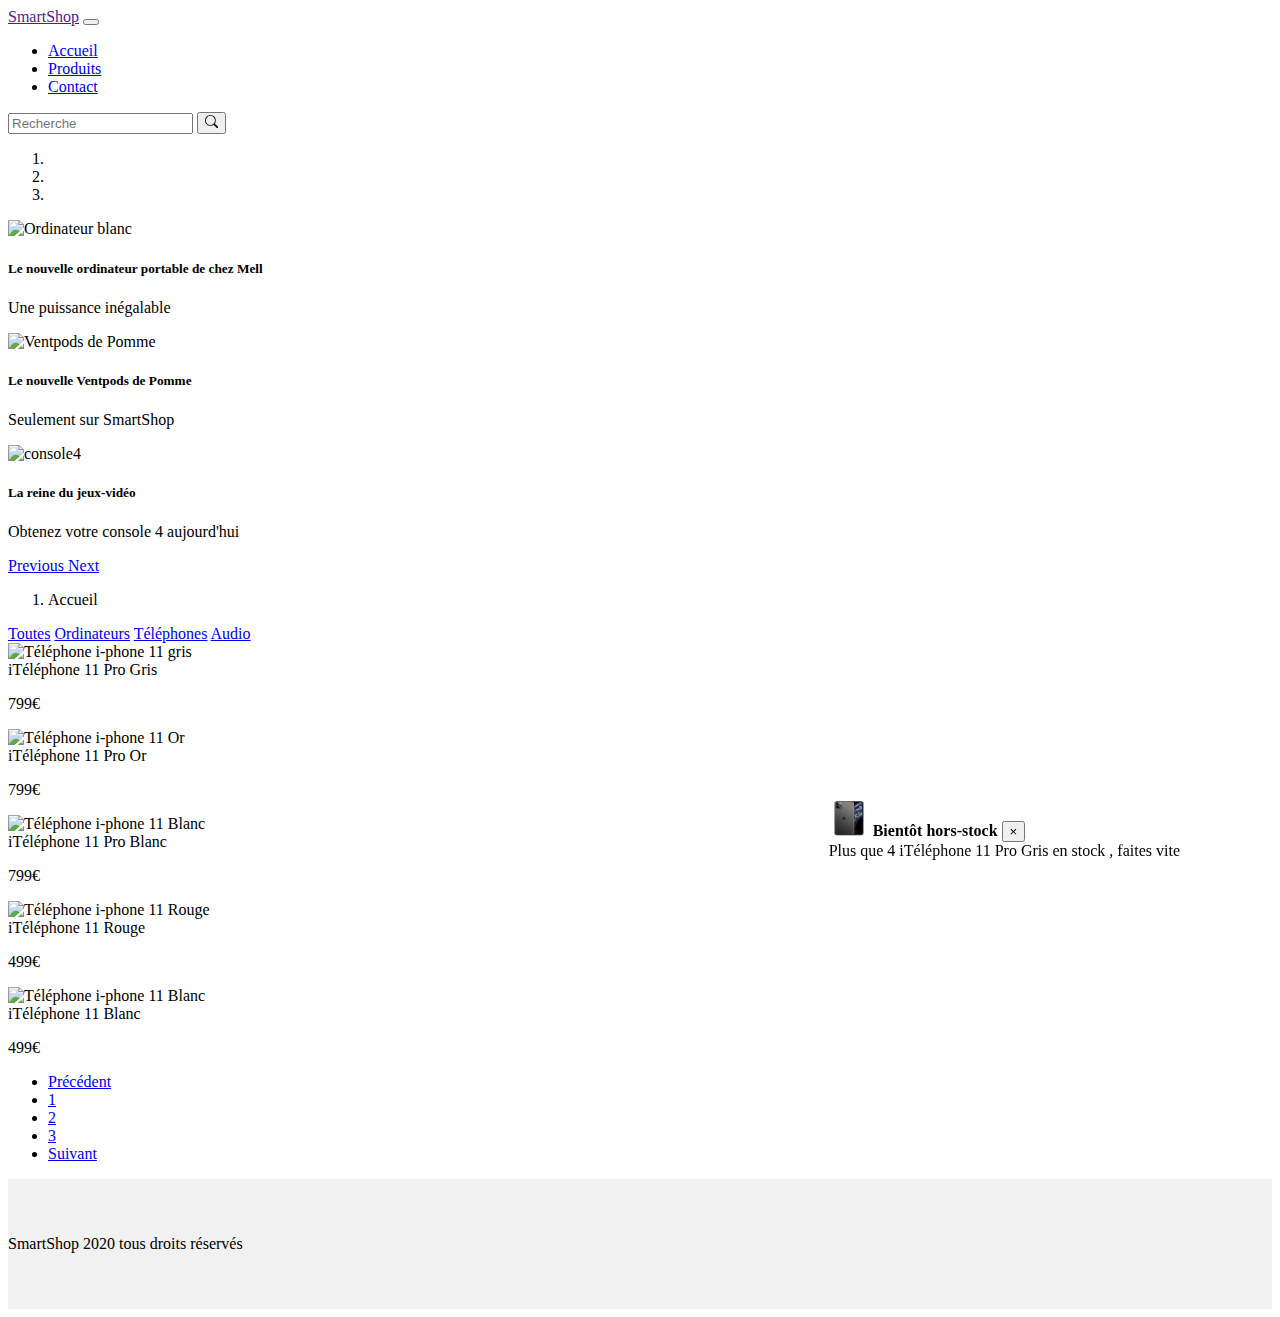
==== e-commerce/index.html @ d367f281 "forma-e-commerce" ====
<!DOCTYPE html>
<html lang="fr">

<head>
    <meta charset="UTF-8">
    <meta name="viewport" content="width=device-width, initial-scale=1.0">
    <title>SmartShop, votre spécialiste en éléctronique</title>

    <link rel="stylesheet" href="css/style.css">
    <link rel="stylesheet" href="https://stackpath.bootstrapcdn.com/bootstrap/5.0.0-alpha1/css/bootstrap.min.css"
        integrity="sha384-r4NyP46KrjDleawBgD5tp8Y7UzmLA05oM1iAEQ17CSuDqnUK2+k9luXQOfXJCJ4I" crossorigin="anonymous">
</head>

<body>
    <div role="status" aria-live="polite" aria-atomic="true" class="toast d-none d-md-block" data-autohide="false">
        <div class="toast-header">
            <img src="images/produit-1.png" class="rounded mr-2" width="40" height="40">
            <strong class="mr-auto">Bientôt hors-stock</strong>
            <button type="button" class="ml-2 mb-1 close" data-dismiss="toast" aria-label="Close">
                <span aria-hidden="true">&times;</span>
            </button>
        </div>
        <div class="toast-body">
            Plus que 4 iTéléphone 11 Pro Gris en stock , faites vite
        </div>
    </div>






    <!-- Navigation Bar  -->
    <nav class="navbar fixed-top navbar-expand-lg navbar-dark bg-dark">
        <div class="container-lg">
            <a href="" class="navbar-brand">SmartShop</a>
            <button class="navbar-toggler" type="button" data-toggle="collapse " data-target="#navbarNavAltMarkup" aria-controls="#navbarNavAltMarkup" aria-expanded="false" aria-label="Toggle Navigation">
            <span class="navbar-toggler-icon"></span>
        </button>
        <div class="collapse navbar-collapse" id="navbarNavAltMarkup">
                <ul class="navbar-nav mr-auto ml-lg-5 mb-3 mb-lg-0">
                <li class="nav-item">
                <a href="#" class="nav-link active" aria-current="page">Accueil</a>
                </li>
                <li class="nav-item">
                <a href="#" class="nav-link">Produits</a>
                </li>
                <li class="nav-item">
                <a href="#" class="nav-link">Contact</a>
                </li>
            </ul>
            <form class="d-flex">
                <input type="search" class="form-control mr-2" placeholder="Recherche" aria-label="Recherche">
                <button class="btn btn-outline-success" type="submit">
                 <svg width="1em" height="1em" viewBox="0 0 16 16" class="bi bi-search" fill="currentColor"xmlns="http://www.w3.org/2000/svg"><path fill-rule="evenodd"d="M10.442 10.442a1 1 0 0 1 1.415 0l3.85 3.85a1 1 0 0 1-1.414 1.415l-3.85-3.85a1 1 0 0 1 0-1.415z" /><path fill-rule="evenodd"d="M6.5 12a5.5 5.5 0 1 0 0-11 5.5 5.5 0 0 0 0 11zM13 6.5a6.5 6.5 0 1 1-13 0 6.5 6.5 0 0 1 13 0z" /></svg>
                </button>
            </form>
        </div>
        </div>
    </nav>

        <!-- Carousel de produits -->

        <div id="carousel-boutique" class="carousel slide" data-ride="carousel">
            <ol class="carousel-indicators">
                <li data-target="#carousel-boutique" data-slide-to="0" class="active"></li>
                <li data-target="#carousel-boutique" data-slide-to="1"></li>
                <li data-target="#carousel-boutique" data-slide-to="2"></li>
            </ol>
            <div class="carousel-inner">
                <div class="carousel-item active">
                    <img src="/images/slider-produit-1.jpg" class="d-block w-100" alt="Ordinateur blanc">
                    <div class="carousel-caption d-none d-md-block">
                        <h5>Le nouvelle ordinateur portable de chez Mell</h5>
                        <p>Une puissance inégalable</p>
                    </div>
                </div>
                <div class="carousel-item">
                    <img src="/images/slider-produit-2.jpg" class="d-block w-100" alt="Ventpods de Pomme">
                    <div class="carousel-caption d-none d-md-block">
                        <h5>Le nouvelle Ventpods de Pomme</h5>
                        <p>Seulement sur SmartShop</p>
                    </div>
                </div>
                <div class="carousel-item">
                    <img src="/images/slider-produit-3.jpg" class="d-block w-100" alt="console4">
                    <div class="carousel-caption d-none d-md-block">
                        <h5>La reine du jeux-vidéo</h5>
                        <p>Obtenez votre console 4 aujourd'hui</p>
                    </div>
                </div>
            </div>
            <a href="#carousel-boutique" class="carousel-control-prev" role="boutton" data-slide="prev">
                <span class="carousel-control-prev-icon" aria-hidden="true"></span>
                <span class="sr-only">Previous</span>
            </a>
            <a href="#carousel-boutique" class="carousel-control-next" role="boutton" data-slide="next">
                <span class="carousel-control-next-icon" aria-hidden="true"></span>
                <span class="sr-only">Next</span>
            </a>
        </div>

        <!-- BreadCrumbs , Card  & liste groupe -->

        <nav aria-label="breadcrumb">
            <ol class="breadcrumb">
                <div class="container-lg">
                    <li class="breadcrumb-item active" aria-current="page">Accueil</li>
                </div>
            </ol>
        </nav>

        <div class="container-lg">
            <div class="row">
                <div class="col-lg-3 d-none d-lg-block">
                    <div class="list-group">
                        <a href="#" class="list-group-item list-group-item-action">Toutes</a>
                        <a href="#" class="list-group-item list-group-item-action">Ordinateurs</a>
                        <a href="#" class="list-group-item list-group-item-action active">Téléphones</a>
                        <a href="#" class="list-group-item list-group-item-action">Audio</a>
                    </div>
                </div>

                <!-- Card produits  -->
                <div class="col-lg-9 col-12">
                    <div class="row row-cols-1 row-cols-md-3 g-4">
                    <div class="col">
                            <div class="card h-100">
                                <img src="/images/produit-1.png" class="card-img-top" alt="Téléphone i-phone 11 gris">
                                <div class="card-body">
                                        <a href="#" class="card-title h5">iTéléphone 11 Pro Gris</a>
                                        <p class="text-muted">799€</p>
                                </div>
                            </div>
                        </div>
                    <div class="col">
                            <div class="card h-100">
                                <img src="/images/produit-2.png" class="card-img-top" alt="Téléphone i-phone 11 Or">
                                <div class="card-body">
                                        <a href="#" class="card-title h5">iTéléphone 11 Pro Or</a>
                                        <p class="text-muted">799€</p>
                                </div>
                            </div>
                        </div>
                    <div class="col">
                            <div class="card h-100">
                                <img src="/images/produit-3.png" class="card-img-top" alt="Téléphone i-phone 11 Blanc">
                                <div class="card-body">
                                        <a href="#" class="card-title h5">iTéléphone 11 Pro Blanc</a>
                                        <p class="text-muted">799€</p>
                                </div>
                            </div>
                        </div>
                    <div class="col">
                            <div class="card h-100">
                                <img src="/images/produit-4.png" class="card-img-top" alt="Téléphone i-phone 11 Rouge">
                                <div class="card-body">
                                        <a href="#" class="card-title h5">iTéléphone 11 Rouge</a>
                                        <p class="text-muted">499€</p>
                                </div>
                            </div>
                        </div>
                    <div class="col">
                            <div class="card h-100">
                                <img src="/images/produit-5.png" class="card-img-top" alt="Téléphone i-phone 11 Blanc">
                                <div class="card-body">
                                        <a href="#" class="card-title h5">iTéléphone 11 Blanc</a>
                                        <p class="text-muted">499€</p>
                                </div>
                            </div>
                        </div>
                    </div>
                    <div class="row mt-5 mb-5">
                        <nav>
                            <ul class="pagination justify-content-center">
                                <li class="page-item disabled">
                                    <a href="#" class="page-link" tabindex="-1" aria-disabled="true">Précédent</a>
                                </li>
                                <li class="page-item active">
                                    <a href="#" class="page-link">1</a>
                                </li>
                                <li class="page-item">
                                    <a href="#" class="page-link">2</a>
                                </li>
                                <li class="page-item">
                                    <a href="#" class="page-link">3</a>
                                </li>
                                <li class="page-item">
                                    <a href="#" class="page-link">Suivant</a>
                                </li>
                            </ul>
                        </nav>
                    </div>
                </div>
            </div>
        </div>

        <!-- Footer -->

        <div class="container-fluid footer justi">
            <div class="container-lg ">
                <p class="text-center">SmartShop 2020 tous droits réservés</p>
            </div>
        </div>




    
    <script src="https://cdn.jsdelivr.net/npm/popper.js@1.16.0/dist/umd/popper.min.js"
        integrity="sha384-Q6E9RHvbIyZFJoft+2mJbHaEWldlvI9IOYy5n3zV9zzTtmI3UksdQRVvoxMfooAo"
        crossorigin="anonymous"></script>
    <script src="https://stackpath.bootstrapcdn.com/bootstrap/5.0.0-alpha1/js/bootstrap.min.js"
        integrity="sha384-oesi62hOLfzrys4LxRF63OJCXdXDipiYWBnvTl9Y9/TRlw5xlKIEHpNyvvDShgf/"
        crossorigin="anonymous"></script>
    <script src="js/script.js"></script>
</body>

</html>
---- e-commerce/css/style.css ----
/********** STYLES PROJET #2: BOUTIQUE ECOMMERCE *********

Les styles de ce fichier servent à se concentrer principalement sur
l'utilisation des composants et ne modifient que très peu l'esthétique de la page.

Vous pouvez toutefois l'analyser et le manipuler plus en détail 
si vous souhaitez vous familiariser un peu plus avec le CSS.

Bonne session,
Valentin

 ************************************************/

 /********** STYLE DU TOAST **********/

.toast {
    position: fixed;
    bottom: 40px;
    right: 100px;
    z-index: 100;
}

/********** STYLE DU CAROUSEL **********/

#carousel-boutique img {
    max-height: 60vh;
    object-fit: cover;
}

/********** STYLE DES CARDS / LISTE DE PRODUITS **********/

.card {
    transition: .3s ease-out;
}

.card:hover {
    -webkit-box-shadow: 10px 10px 48px 0px rgba(0,0,0,0.10);
    -moz-box-shadow: 10px 10px 48px 0px rgba(0,0,0,0.10);
    box-shadow: 10px 10px 48px 0px rgba(0,0,0,0.10);
}

.card-body a {
    color: #000000;
    text-decoration: none;
    transition: .3s ease-out;
}

.card-body a:hover {
    color: #0275d8;
}

@media (max-width: 768px) {
    .card img {
        max-height: 300px;
        object-fit:  contain;
    }
}

/********** STYLE DU FOOTER **********/

.footer {
    background: #F1F1F1;
    padding: 40px 0;
}
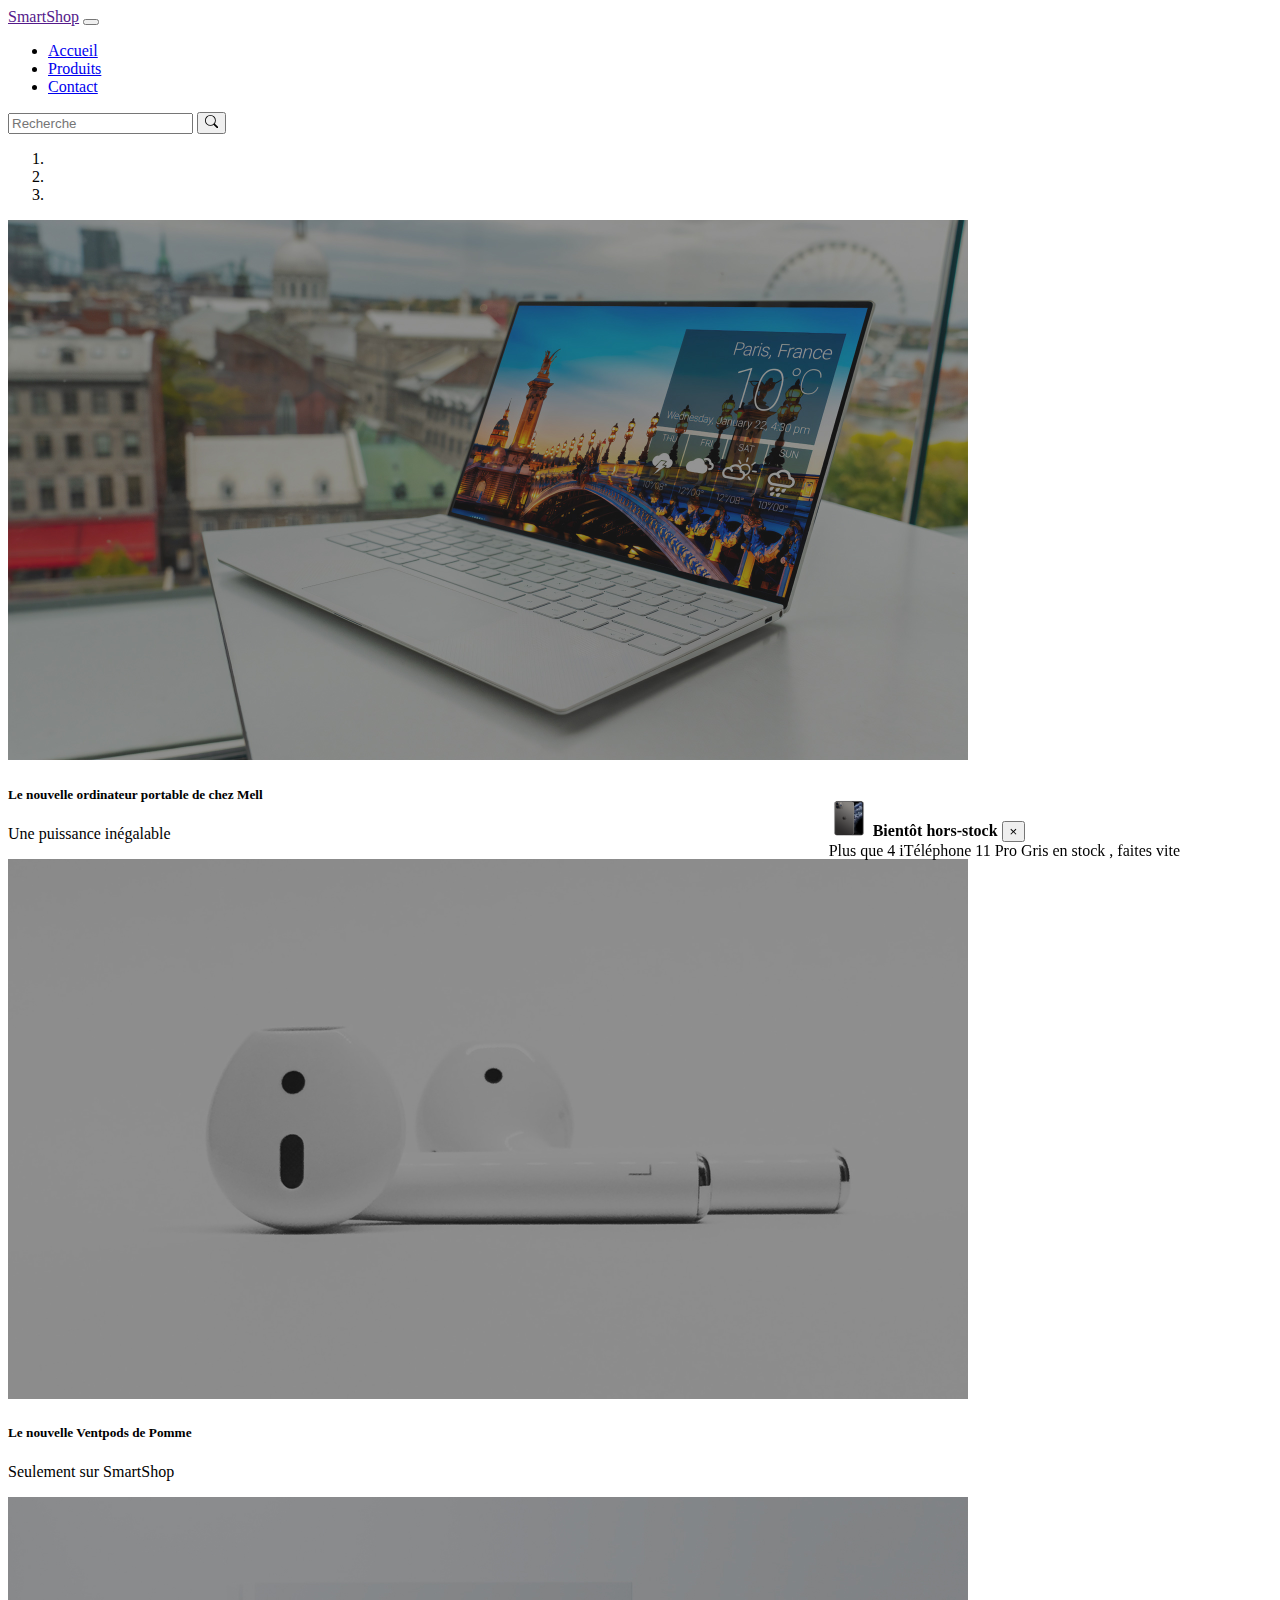
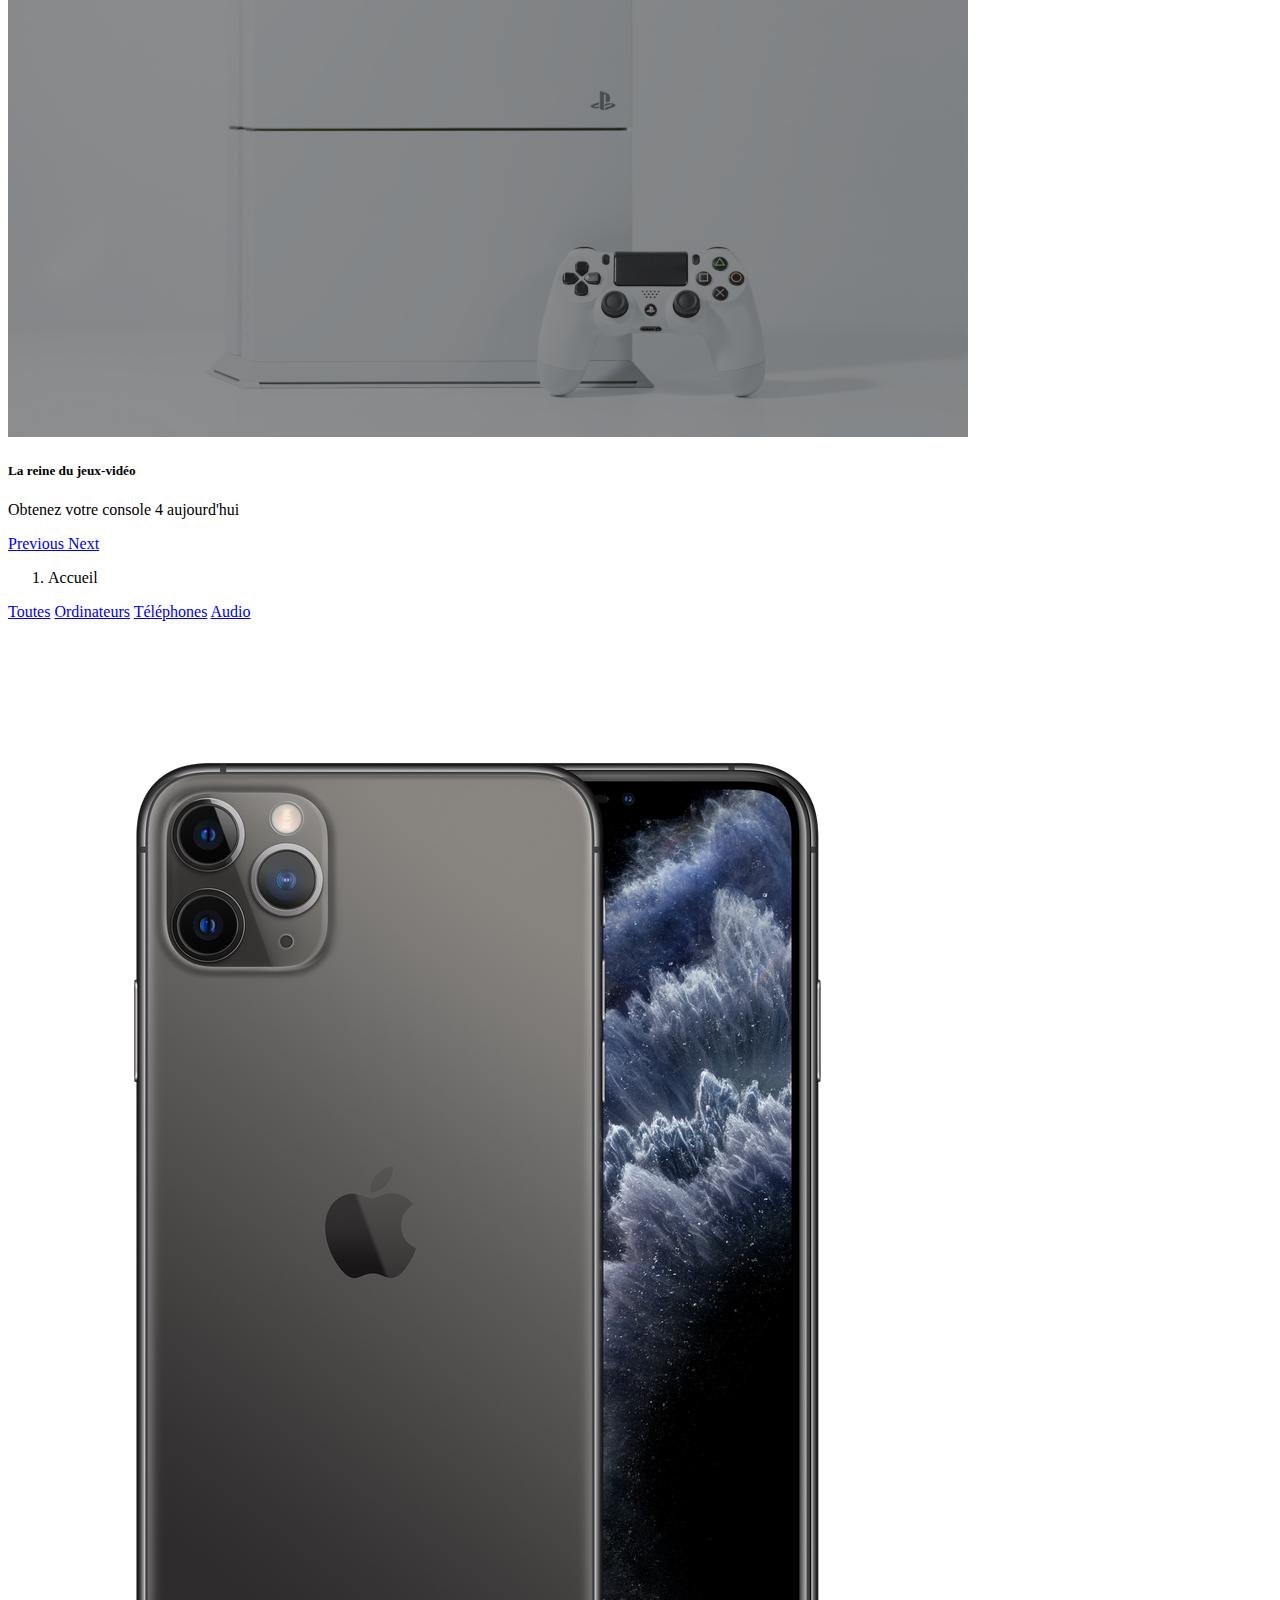
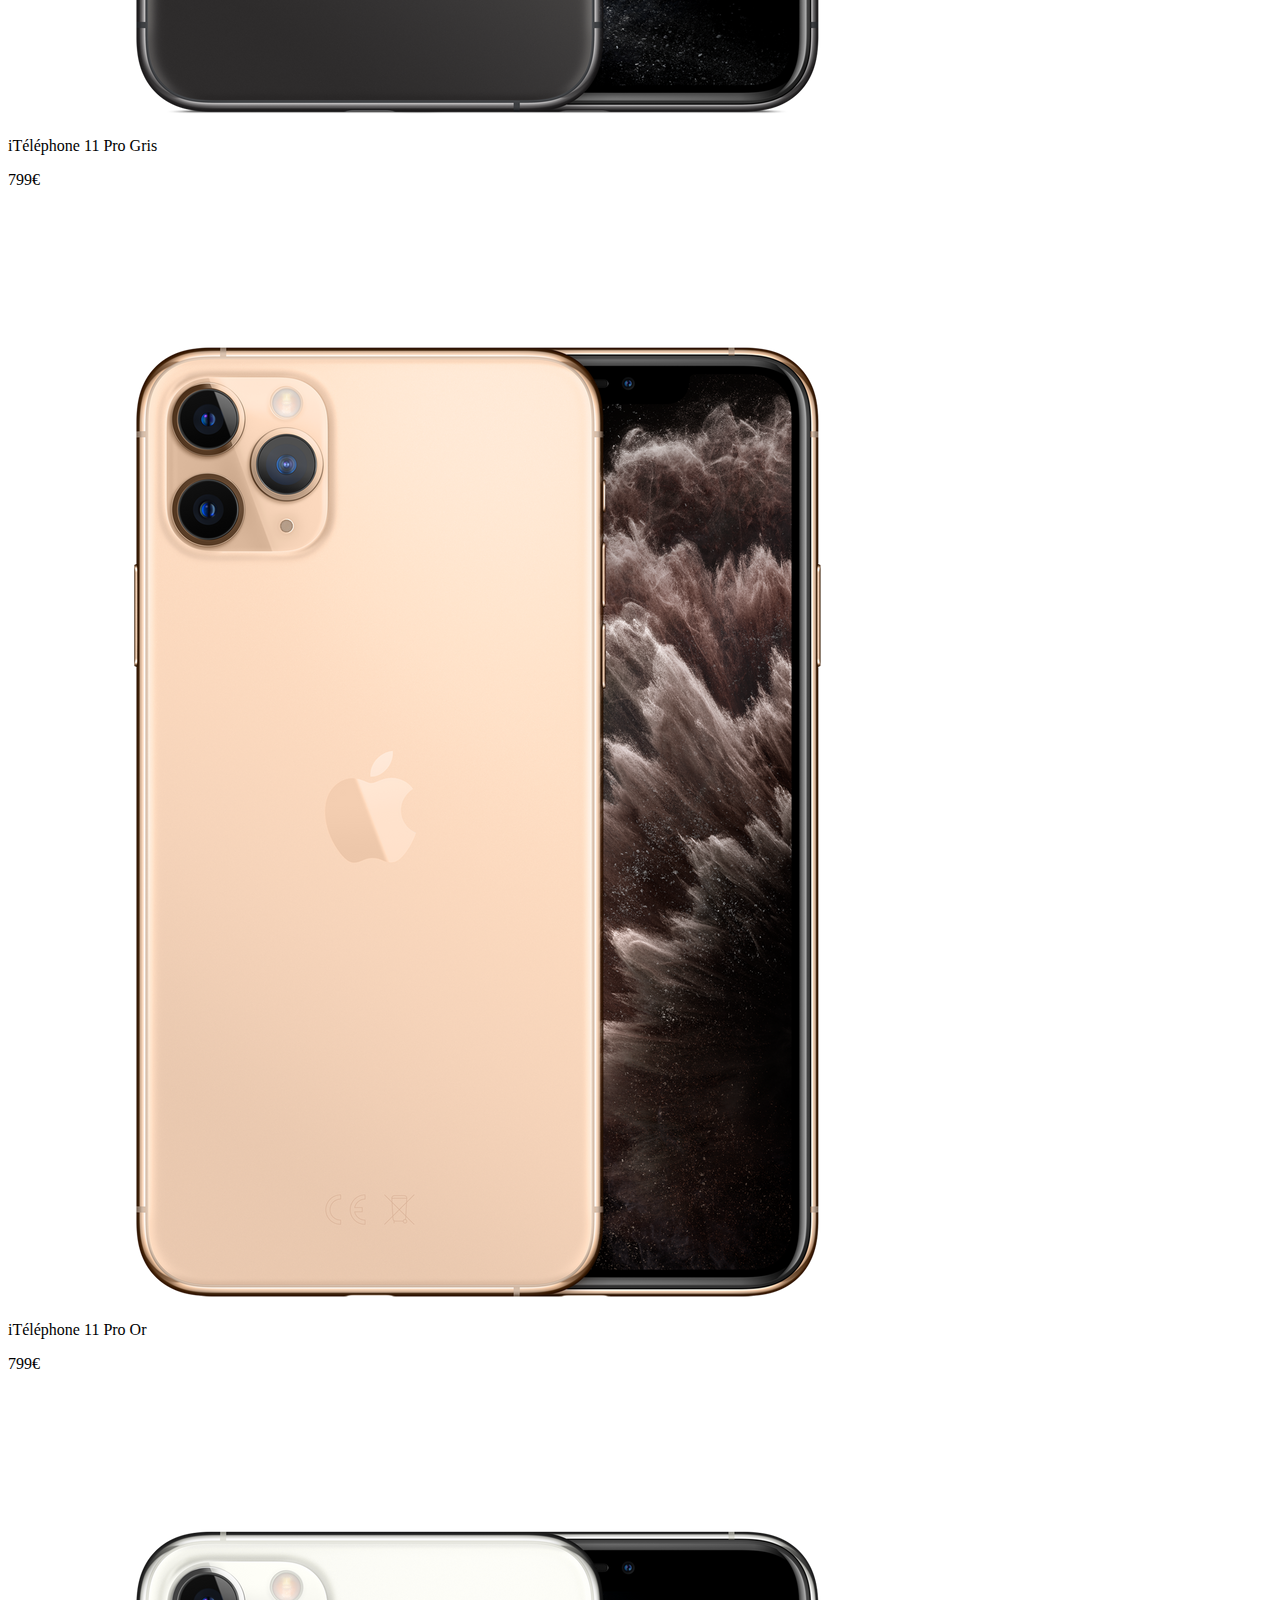
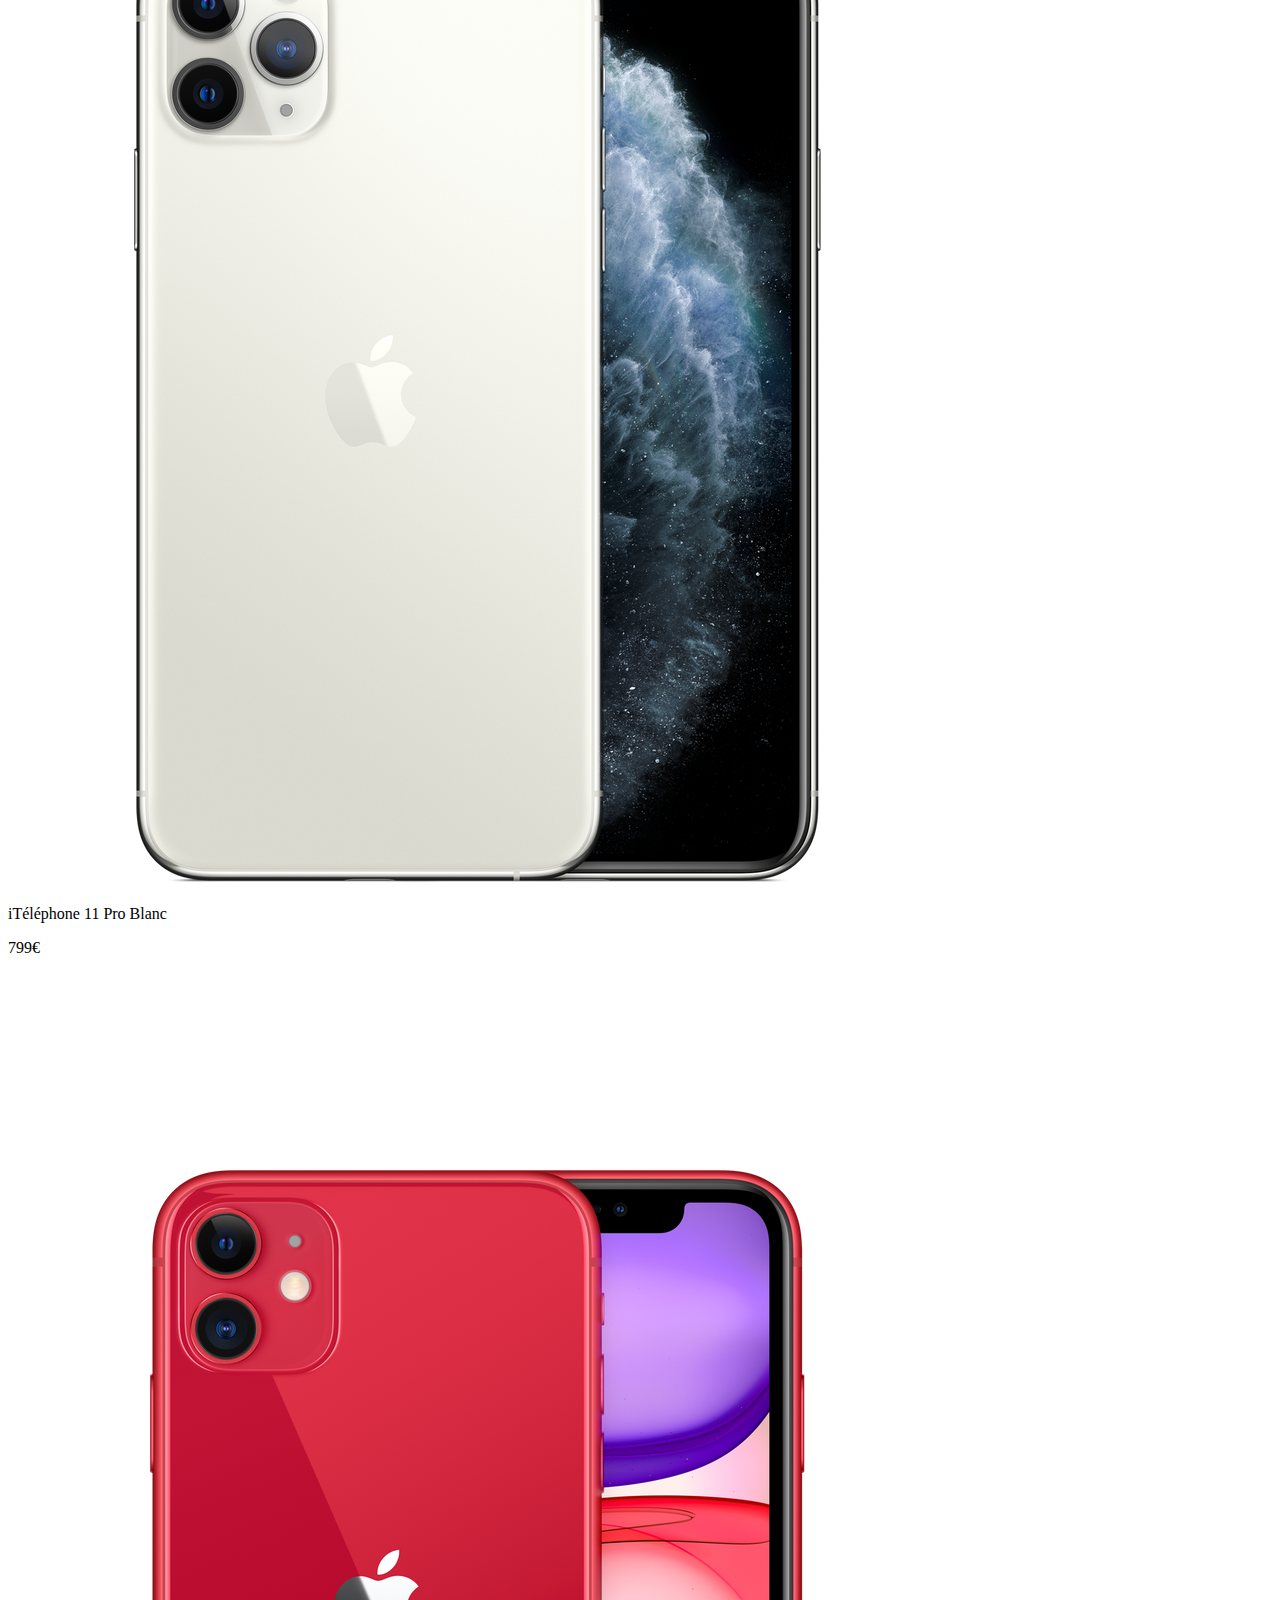
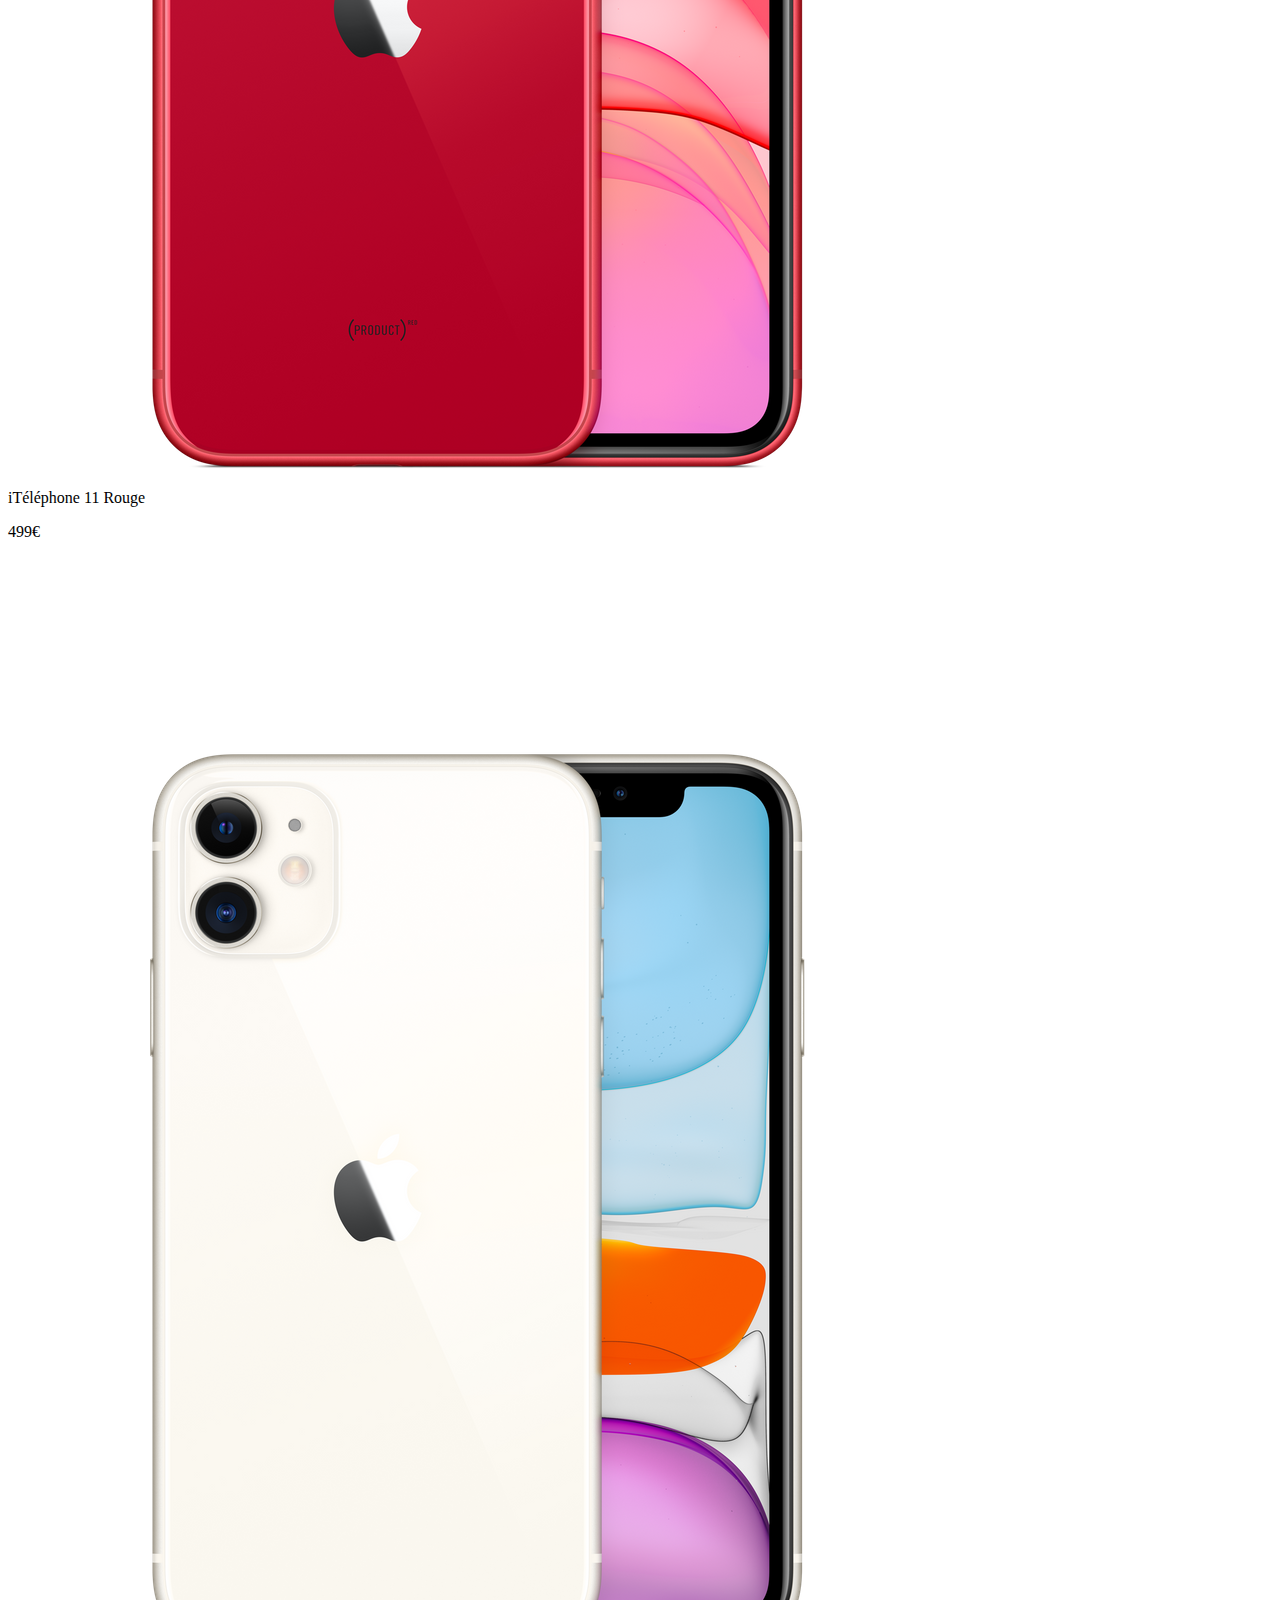
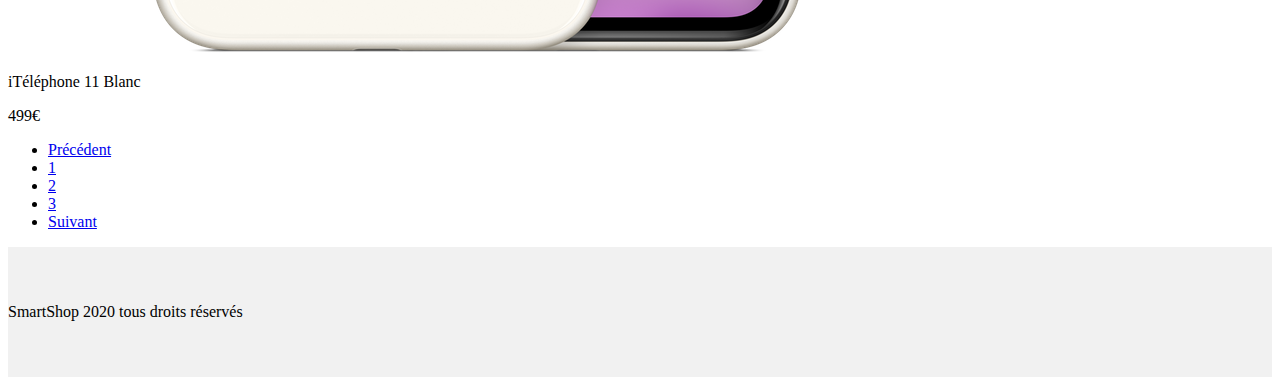
==== commit 0f3aae69: "Fix" ====
--- a/e-commerce/index.html
+++ b/e-commerce/index.html
@@ -69,21 +69,21 @@
             </ol>
             <div class="carousel-inner">
                 <div class="carousel-item active">
-                    <img src="/images/slider-produit-1.jpg" class="d-block w-100" alt="Ordinateur blanc">
+                    <img src="images/slider-produit-1.jpg" class="d-block w-100" alt="Ordinateur blanc">
                     <div class="carousel-caption d-none d-md-block">
                         <h5>Le nouvelle ordinateur portable de chez Mell</h5>
                         <p>Une puissance inégalable</p>
                     </div>
                 </div>
                 <div class="carousel-item">
-                    <img src="/images/slider-produit-2.jpg" class="d-block w-100" alt="Ventpods de Pomme">
+                    <img src="images/slider-produit-2.jpg" class="d-block w-100" alt="Ventpods de Pomme">
                     <div class="carousel-caption d-none d-md-block">
                         <h5>Le nouvelle Ventpods de Pomme</h5>
                         <p>Seulement sur SmartShop</p>
                     </div>
                 </div>
                 <div class="carousel-item">
-                    <img src="/images/slider-produit-3.jpg" class="d-block w-100" alt="console4">
+                    <img src="images/slider-produit-3.jpg" class="d-block w-100" alt="console4">
                     <div class="carousel-caption d-none d-md-block">
                         <h5>La reine du jeux-vidéo</h5>
                         <p>Obtenez votre console 4 aujourd'hui</p>
@@ -126,7 +126,7 @@
                     <div class="row row-cols-1 row-cols-md-3 g-4">
                     <div class="col">
                             <div class="card h-100">
-                                <img src="/images/produit-1.png" class="card-img-top" alt="Téléphone i-phone 11 gris">
+                                <img src="images/produit-1.png" class="card-img-top" alt="Téléphone i-phone 11 gris">
                                 <div class="card-body">
                                         <a href="#" class="card-title h5">iTéléphone 11 Pro Gris</a>
                                         <p class="text-muted">799€</p>
@@ -135,7 +135,7 @@
                         </div>
                     <div class="col">
                             <div class="card h-100">
-                                <img src="/images/produit-2.png" class="card-img-top" alt="Téléphone i-phone 11 Or">
+                                <img src="images/produit-2.png" class="card-img-top" alt="Téléphone i-phone 11 Or">
                                 <div class="card-body">
                                         <a href="#" class="card-title h5">iTéléphone 11 Pro Or</a>
                                         <p class="text-muted">799€</p>
@@ -144,7 +144,7 @@
                         </div>
                     <div class="col">
                             <div class="card h-100">
-                                <img src="/images/produit-3.png" class="card-img-top" alt="Téléphone i-phone 11 Blanc">
+                                <img src="images/produit-3.png" class="card-img-top" alt="Téléphone i-phone 11 Blanc">
                                 <div class="card-body">
                                         <a href="#" class="card-title h5">iTéléphone 11 Pro Blanc</a>
                                         <p class="text-muted">799€</p>
@@ -153,7 +153,7 @@
                         </div>
                     <div class="col">
                             <div class="card h-100">
-                                <img src="/images/produit-4.png" class="card-img-top" alt="Téléphone i-phone 11 Rouge">
+                                <img src="images/produit-4.png" class="card-img-top" alt="Téléphone i-phone 11 Rouge">
                                 <div class="card-body">
                                         <a href="#" class="card-title h5">iTéléphone 11 Rouge</a>
                                         <p class="text-muted">499€</p>
@@ -162,7 +162,7 @@
                         </div>
                     <div class="col">
                             <div class="card h-100">
-                                <img src="/images/produit-5.png" class="card-img-top" alt="Téléphone i-phone 11 Blanc">
+                                <img src="images/produit-5.png" class="card-img-top" alt="Téléphone i-phone 11 Blanc">
                                 <div class="card-body">
                                         <a href="#" class="card-title h5">iTéléphone 11 Blanc</a>
                                         <p class="text-muted">499€</p>
